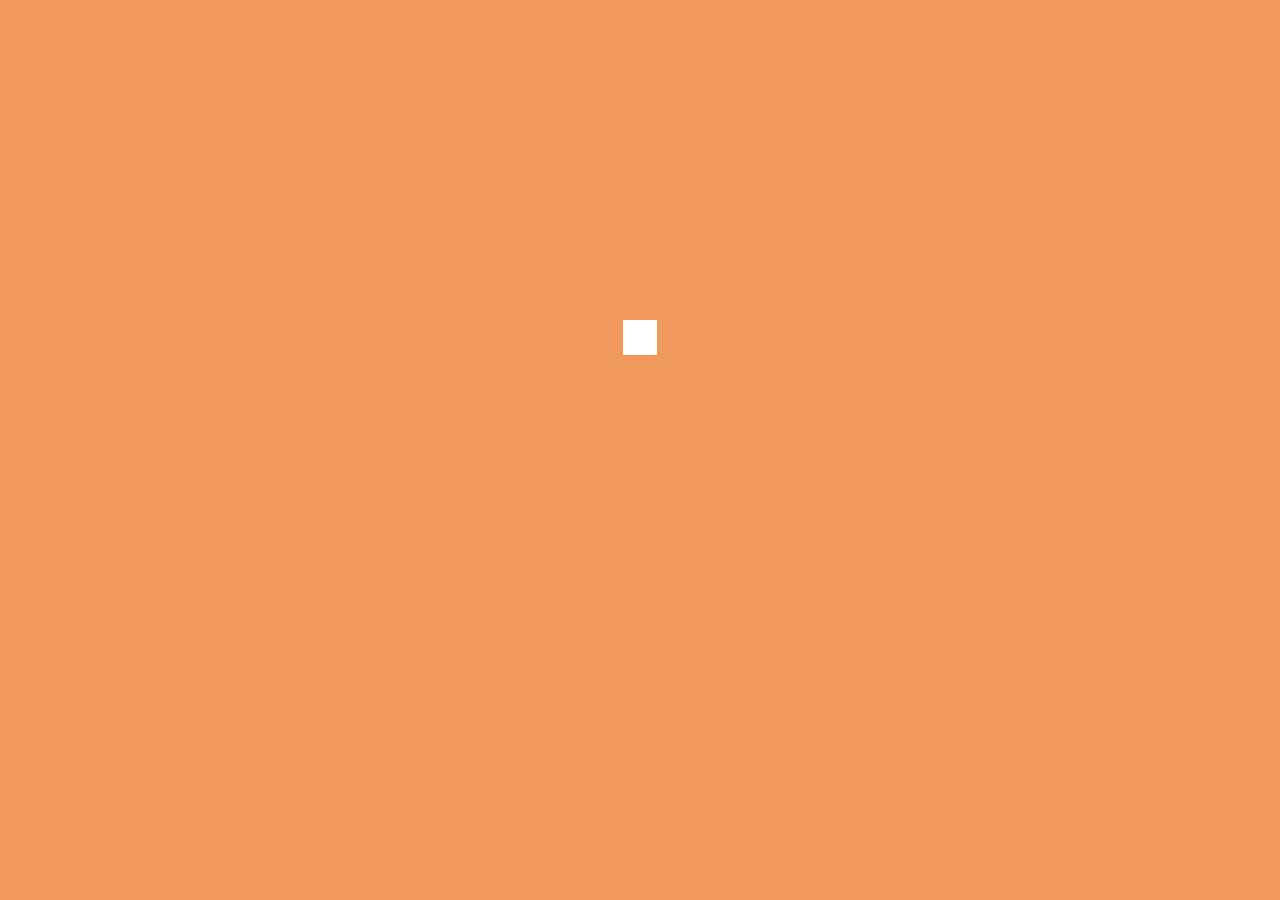
==== Hidden-Search-Widget-MN/index.html @ 286d1c84 "commit on master" ====
<!DOCTYPE html>
<html lang="en">
<head>
    <meta charset="UTF-8">
    <meta http-equiv="X-UA-Compatible" content="IE=edge">
    <meta name="viewport" content="width=device-width, initial-scale=1.0">
    <link rel="stylesheet" href="./style.css">
    <link 
        rel="stylesheet" 
        href="https://cdnjs.cloudflare.com/ajax/libs/font-awesome/6.0.0-beta2/css/all.min.css" 
        integrity="sha512-YWzhKL2whUzgiheMoBFwW8CKV4qpHQAEuvilg9FAn5VJUDwKZZxkJNuGM4XkWuk94WCrrwslk8yWNGmY1EduTA==" 
        crossorigin="anonymous" 
        referrerpolicy="no-referrer" 
    />
    <title>My Hidden Search Widget</title>
</head>
<body>
    <div class="container">
        <div class="search fas fa-search">
            <input type="text" class="inp" placeholder="Search ..." hidden />
        </div>
    </div>
    <script src="./app.js"></script>
</body>
</html>
---- Hidden-Search-Widget-MN/style.css ----
* {
    box-sizing: border-box;
    margin: 0;
    padding: 0;
}

body {
    background-color: #f1985c;
}

.container {
    display: flex;
    justify-content: center;
    align-content: center;
}

.search {
    margin-top: 20rem;
    padding: 0.9rem;
    font-size: 1.5rem;
    border: 3px solid #fff;
    background-color: #fff;
}
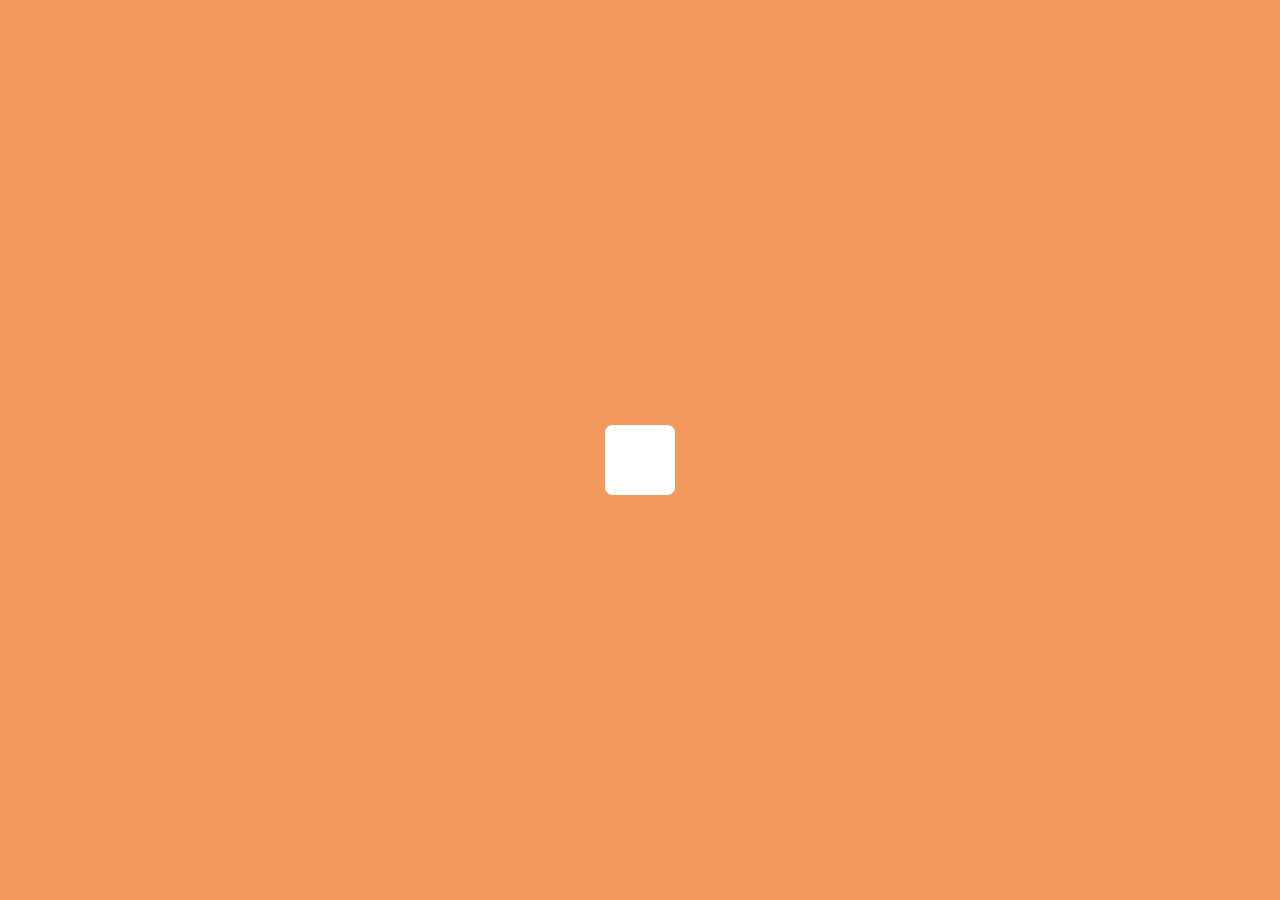
==== commit 0e1a70c7: "final commit" ====
--- a/Hidden-Search-Widget-MN/index.html
+++ b/Hidden-Search-Widget-MN/index.html
@@ -16,9 +16,8 @@
 </head>
 <body>
     <div class="container">
-        <div class="search fas fa-search">
-            <input type="text" class="inp" placeholder="Search ..." hidden />
-        </div>
+        <input type="text" class="inp" placeholder="Search ..." />
+        <button class="search-btn"><i class="fas fa-search"></i></button>
     </div>
     <script src="./app.js"></script>
 </body>
--- a/Hidden-Search-Widget-MN/style.css
+++ b/Hidden-Search-Widget-MN/style.css
@@ -5,19 +5,54 @@
 }
 
 body {
+    display: flex;
+    align-items: center;
+    justify-content: center;
+    overflow: hidden;
+    height: 100vh;
+    margin: 0;
     background-color: #f1985c;
 }
 
 .container {
-    display: flex;
-    justify-content: center;
-    align-content: center;
+    position: relative;
+    height: 50px;
 }
 
-.search {
-    margin-top: 20rem;
-    padding: 0.9rem;
+.search-btn {
+    position: absolute;
+    top: 0;
+    left: 0;
+    padding: 0.4rem;
     font-size: 1.5rem;
     border: 3px solid #fff;
+    border-radius: 0.5rem;
     background-color: #fff;
-}+    height: 70px;
+    width: 70px;
+    cursor: pointer;
+    transition: transform 0.4s ease;
+}
+
+
+.inp {
+    padding: 0.4rem;
+    font-size: 1.1rem;
+    border: none;
+    border-radius: 0.5rem;
+    height: 70px;
+    width: 70px;
+    transition: width 0.4s ease;
+}
+
+.search-btn:focus, .inp:focus {
+  outline: none;
+}
+
+.container.active .inp {
+    width: 200px;
+}
+
+.container.active .search-btn {
+    transform: translateX(190px);
+}
